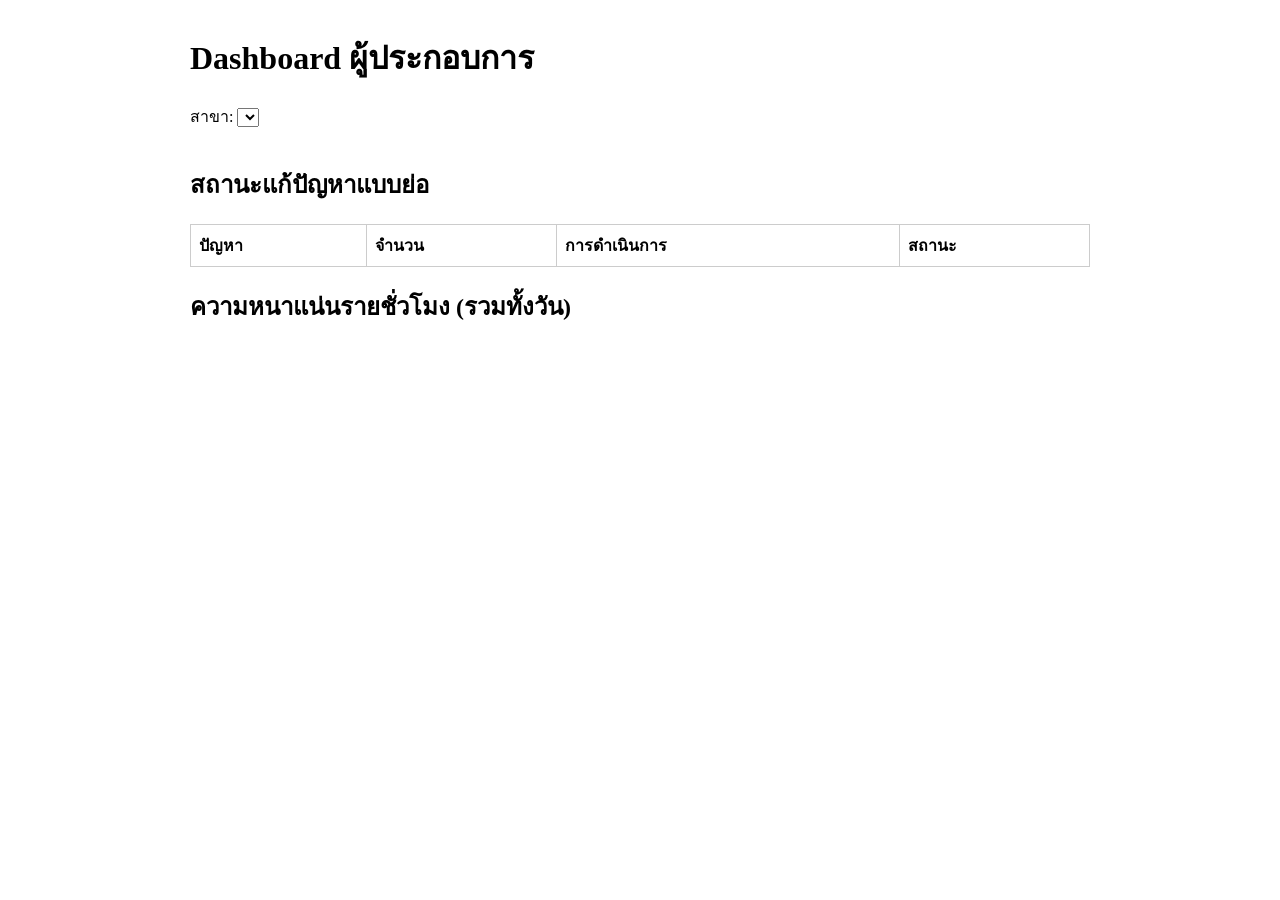
==== frontend/dashboard.html @ 55fae80d "Add operator dashboard (part B) via run_all" ====
<!doctype html>
<html lang="th">
<head>
<meta charset="utf-8">
<meta name="viewport" content="width=device-width, initial-scale=1">
<title>Dashboard ผู้ประกอบการ</title>
<link rel="stylesheet" href="/site.css">
<style>
  .wrap{max-width:900px;margin:2rem auto;padding:0 1rem}
  table{border-collapse:collapse;width:100%}
  th,td{border:1px solid #ccc;padding:.5rem;text-align:left}
  .kpis{display:flex;gap:1rem;flex-wrap:wrap;margin:1rem 0}
  .kpi{border:1px solid #ccc;border-radius:8px;padding:.75rem 1rem;min-width:150px}
  .kpi b{display:block;font-size:1.5rem}
  .row{display:flex;align-items:center;gap:.5rem;margin:2px 0}
  .lbl{width:48px}
  .track{flex:1;background:#8881;height:14px;border-radius:3px}
  .bar{background:#4a90d9;height:14px;border-radius:3px}
  .bar.peak{background:#d94a4a}
</style>
</head>
<body>
<div class="wrap">
  <h1>Dashboard ผู้ประกอบการ</h1>
  <label>สาขา: <select id="gym"></select></label>
  <div class="kpis" id="kpis"></div>
  <h2>สถานะแก้ปัญหาแบบย่อ</h2>
  <table id="problems"><thead><tr><th>ปัญหา</th><th>จำนวน</th><th>การดำเนินการ</th><th>สถานะ</th></tr></thead><tbody></tbody></table>
  <h2>ความหนาแน่นรายชั่วโมง (รวมทั้งวัน)</h2>
  <div id="hours"></div>
</div>
<script>
var gymId = 0;

function esc(s){ return String(s).replace(/[&<>"]/g, function(c){
  return {'&':'&amp;','<':'&lt;','>':'&gt;','"':'&quot;'}[c]; }); }

function load(){
  fetch('/api/dashboard/summary?gym_id=' + gymId).then(function(r){return r.json();}).then(render);
}

function render(d){
  var sel = document.getElementById('gym');
  if (!sel.options.length){
    var o = '<option value="0">ทุกสาขา</option>';
    d.gyms.forEach(function(g){ o += '<option value="' + g.gym_id + '">' + esc(g.name) + '</option>'; });
    sel.innerHTML = o;
  }
  var k = d.kpi;
  document.getElementById('kpis').innerHTML =
    '<div class="kpi">ความหนาแน่นเฉลี่ย<b>' + k.avg_occupancy_pct + '%</b></div>' +
    '<div class="kpi">ชั่วโมงพีค<b>' + (k.peak_hour === null ? '-' : k.peak_hour + ':00') + '</b></div>' +
    '<div class="kpi">รีวิวทั้งหมด<b>' + k.total_reviews + '</b></div>' +
    '<div class="kpi">ปัญหาที่ยังเปิดอยู่<b>' + k.open_problems + '</b></div>';

  var rows = '';
  d.problems.forEach(function(p){
    var opts = '';
    d.states.forEach(function(s){
      opts += '<option' + (s === p.state ? ' selected' : '') + '>' + s + '</option>';
    });
    rows += '<tr><td>' + esc(p.title) + '</td><td>' + p.count + '</td><td>' + esc(p.action) +
      '</td><td><select data-key="' + esc(p.key) + '">' + opts + '</select></td></tr>';
  });
  document.querySelector('#problems tbody').innerHTML =
    rows || '<tr><td colspan="4">ไม่พบปัญหา</td></tr>';

  var bars = '';
  d.occupancy_by_hour.forEach(function(h){
    var w = Math.min(h.pct, 100);
    bars += '<div class="row"><span class="lbl">' + h.hour + ':00</span><div class="track"><div class="bar' +
      (h.pct >= 50 ? ' peak' : '') + '" style="width:' + w + '%"></div></div><span>' + h.pct + '%</span></div>';
  });
  document.getElementById('hours').innerHTML = bars;
}

document.getElementById('gym').addEventListener('change', function(e){
  gymId = parseInt(e.target.value, 10); load();
});

document.querySelector('#problems tbody').addEventListener('change', function(e){
  var key = e.target.getAttribute('data-key');
  if (!key) return;
  fetch('/api/dashboard/status', {
    method: 'POST',
    headers: {'Content-Type': 'application/json'},
    body: JSON.stringify({gym_id: gymId, issue_key: key, state: e.target.value})
  }).then(load);
});

load();
</script>
</body>
</html>
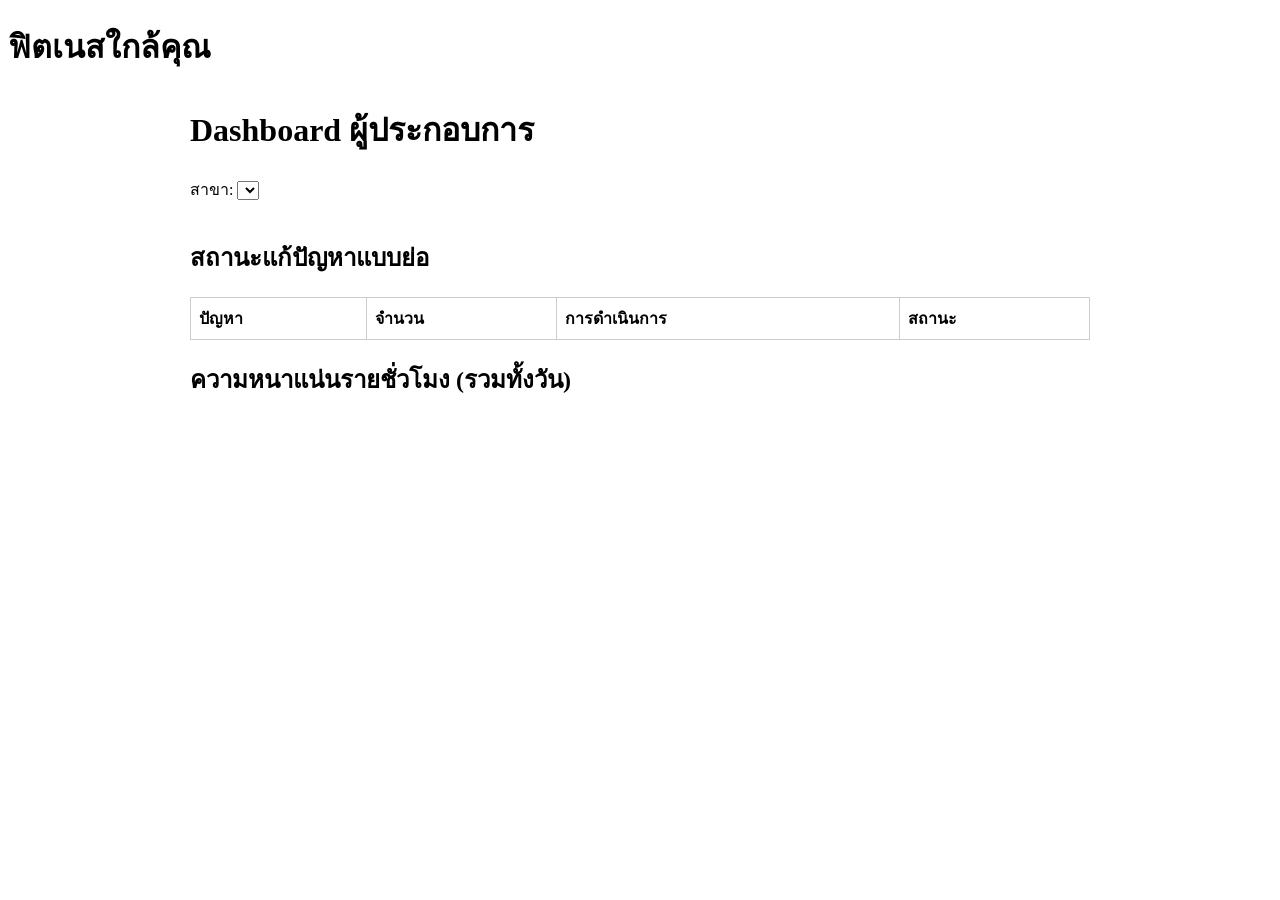
==== commit e121277b: "fix: add manager dashboard navigation" ====
--- a/frontend/dashboard.html
+++ b/frontend/dashboard.html
@@ -20,6 +20,11 @@
 </style>
 </head>
 <body>
+<header class="site">
+  <h1>ฟิตเนสใกล้คุณ</h1>
+  <nav></nav>
+  <div class="who"></div>
+</header>
 <div class="wrap">
   <h1>Dashboard ผู้ประกอบการ</h1>
   <label>สาขา: <select id="gym"></select></label>
@@ -29,7 +34,10 @@
   <h2>ความหนาแน่นรายชั่วโมง (รวมทั้งวัน)</h2>
   <div id="hours"></div>
 </div>
+<script src="/auth.js?v=20261024-nav2"></script>
 <script>
+renderHeader("dashboard");
+
 var gymId = 0;
 
 function esc(s){ return String(s).replace(/[&<>"]/g, function(c){
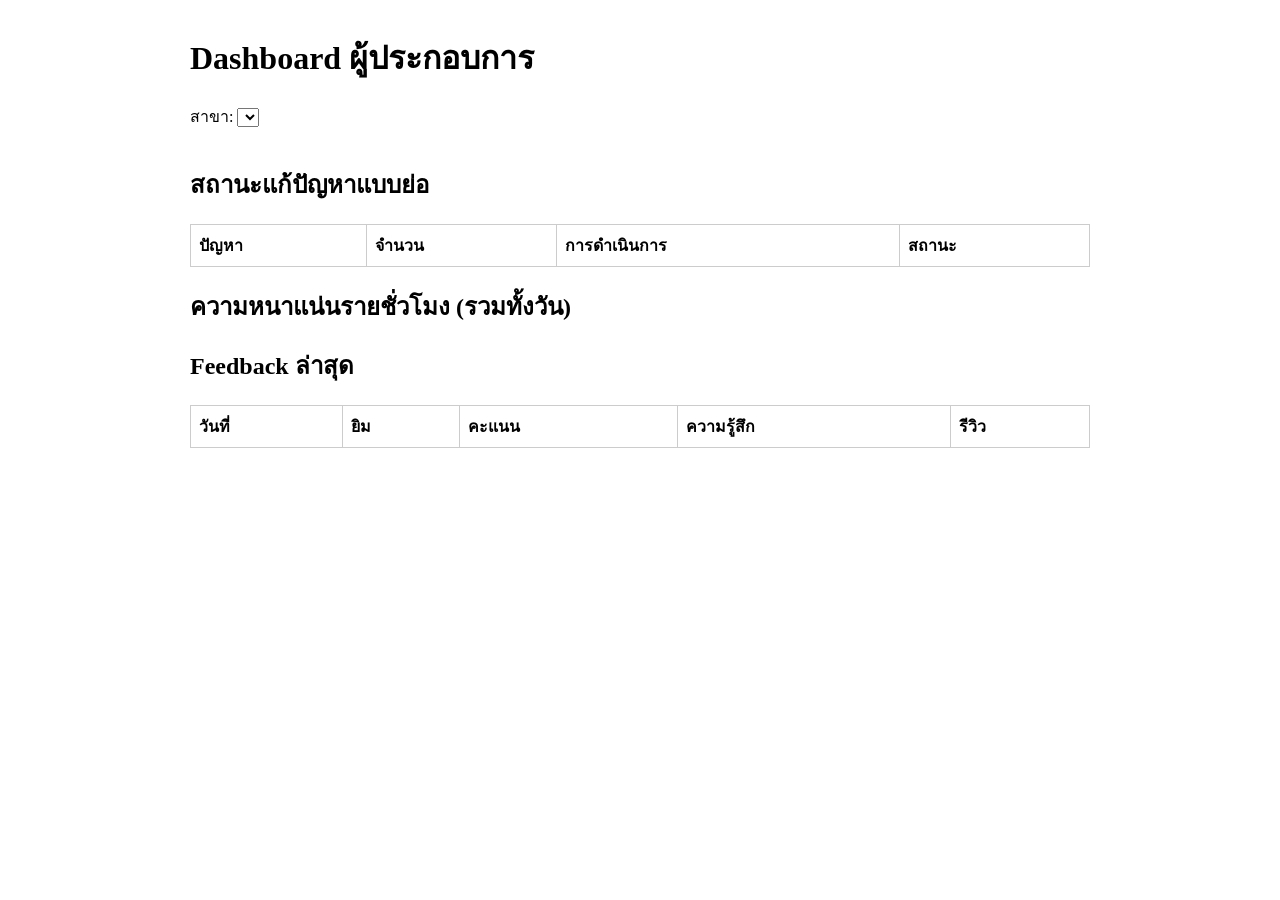
==== commit 50f8f328: "Add role-based dashboard access (owner per gym, admin for developers)" ====
--- a/frontend/dashboard.html
+++ b/frontend/dashboard.html
@@ -5,6 +5,7 @@
 <meta name="viewport" content="width=device-width, initial-scale=1">
 <title>Dashboard ผู้ประกอบการ</title>
 <link rel="stylesheet" href="/site.css">
+<script src="/auth.js"></script>
 <style>
   .wrap{max-width:900px;margin:2rem auto;padding:0 1rem}
   table{border-collapse:collapse;width:100%}
@@ -20,39 +21,60 @@
 </style>
 </head>
 <body>
-<header class="site">
-  <h1>ฟิตเนสใกล้คุณ</h1>
-  <nav></nav>
-  <div class="who"></div>
-</header>
 <div class="wrap">
   <h1>Dashboard ผู้ประกอบการ</h1>
+  <p id="who"></p>
   <label>สาขา: <select id="gym"></select></label>
   <div class="kpis" id="kpis"></div>
   <h2>สถานะแก้ปัญหาแบบย่อ</h2>
   <table id="problems"><thead><tr><th>ปัญหา</th><th>จำนวน</th><th>การดำเนินการ</th><th>สถานะ</th></tr></thead><tbody></tbody></table>
   <h2>ความหนาแน่นรายชั่วโมง (รวมทั้งวัน)</h2>
   <div id="hours"></div>
+  <h2>Feedback ล่าสุด</h2>
+  <table id="feedback"><thead><tr><th>วันที่</th><th>ยิม</th><th>คะแนน</th><th>ความรู้สึก</th><th>รีวิว</th></tr></thead><tbody></tbody></table>
 </div>
-<script src="/auth.js?v=20261024-nav2"></script>
 <script>
-renderHeader("dashboard");
-
 var gymId = 0;
 
 function esc(s){ return String(s).replace(/[&<>"]/g, function(c){
   return {'&':'&amp;','<':'&lt;','>':'&gt;','"':'&quot;'}[c]; }); }
 
+function authHeaders(extra){
+  var h = extra || {};
+  var t = Session.token();
+  if (t) h['Authorization'] = 'Bearer ' + t;
+  return h;
+}
+
+function toLogin(){
+  location.href = '/login.html?next=' + encodeURIComponent('/dashboard-page');
+}
+
 function load(){
-  fetch('/api/dashboard/summary?gym_id=' + gymId).then(function(r){return r.json();}).then(render);
+  if (!Session.token()) { toLogin(); return; }
+  fetch('/api/dashboard/summary?gym_id=' + gymId, {headers: authHeaders()}).then(function(r){
+    if (r.status === 401) { Session.clear(); toLogin(); return null; }
+    if (r.status === 403) {
+      document.querySelector('.wrap').innerHTML = '<h1>ไม่มีสิทธิ์เข้าถึง</h1><p>บัญชีนี้ไม่ใช่ผู้ดูแลยิมหรือทีมพัฒนา</p><p><a href="/">กลับหน้าแรก</a></p>';
+      return null;
+    }
+    return r.json();
+  }).then(function(d){ if (d) render(d); });
 }
+
+var SENT = {pos: 'บวก', neu: 'กลาง', neg: 'ลบ'};
 
 function render(d){
   var sel = document.getElementById('gym');
+  var isOwner = d.role === 'owner';
+  document.getElementById('who').textContent = isOwner ? 'ผู้ดูแลยิม: ดูได้เฉพาะสาขาของตัวเอง' : 'ทีมพัฒนา: ดูได้ทุกสาขา';
+  if (isOwner) gymId = d.gym_id;
   if (!sel.options.length){
-    var o = '<option value="0">ทุกสาขา</option>';
+    var o = isOwner ? '' : '<option value="0">ทุกสาขา</option>';
     d.gyms.forEach(function(g){ o += '<option value="' + g.gym_id + '">' + esc(g.name) + '</option>'; });
     sel.innerHTML = o;
+    sel.value = String(gymId);
+    sel.disabled = isOwner;
   }
   var k = d.kpi;
   document.getElementById('kpis').innerHTML =
@@ -80,6 +102,13 @@
       (h.pct >= 50 ? ' peak' : '') + '" style="width:' + w + '%"></div></div><span>' + h.pct + '%</span></div>';
   });
   document.getElementById('hours').innerHTML = bars;
+
+  var fb = '';
+  d.feedback.forEach(function(f){
+    fb += '<tr><td>' + esc(String(f.created_at).slice(0, 10)) + '</td><td>' + esc(f.gym_name || '') +
+      '</td><td>' + f.rating + '</td><td>' + (SENT[f.sentiment] || '') + '</td><td>' + esc(f.text) + '</td></tr>';
+  });
+  document.querySelector('#feedback tbody').innerHTML = fb || '<tr><td colspan="5">ยังไม่มีรีวิว</td></tr>';
 }
 
 document.getElementById('gym').addEventListener('change', function(e){
@@ -91,7 +120,7 @@
   if (!key) return;
   fetch('/api/dashboard/status', {
     method: 'POST',
-    headers: {'Content-Type': 'application/json'},
+    headers: authHeaders({'Content-Type': 'application/json'}),
     body: JSON.stringify({gym_id: gymId, issue_key: key, state: e.target.value})
   }).then(load);
 });
@@ -99,4 +128,4 @@
 load();
 </script>
 </body>
-</html>
+</html>
